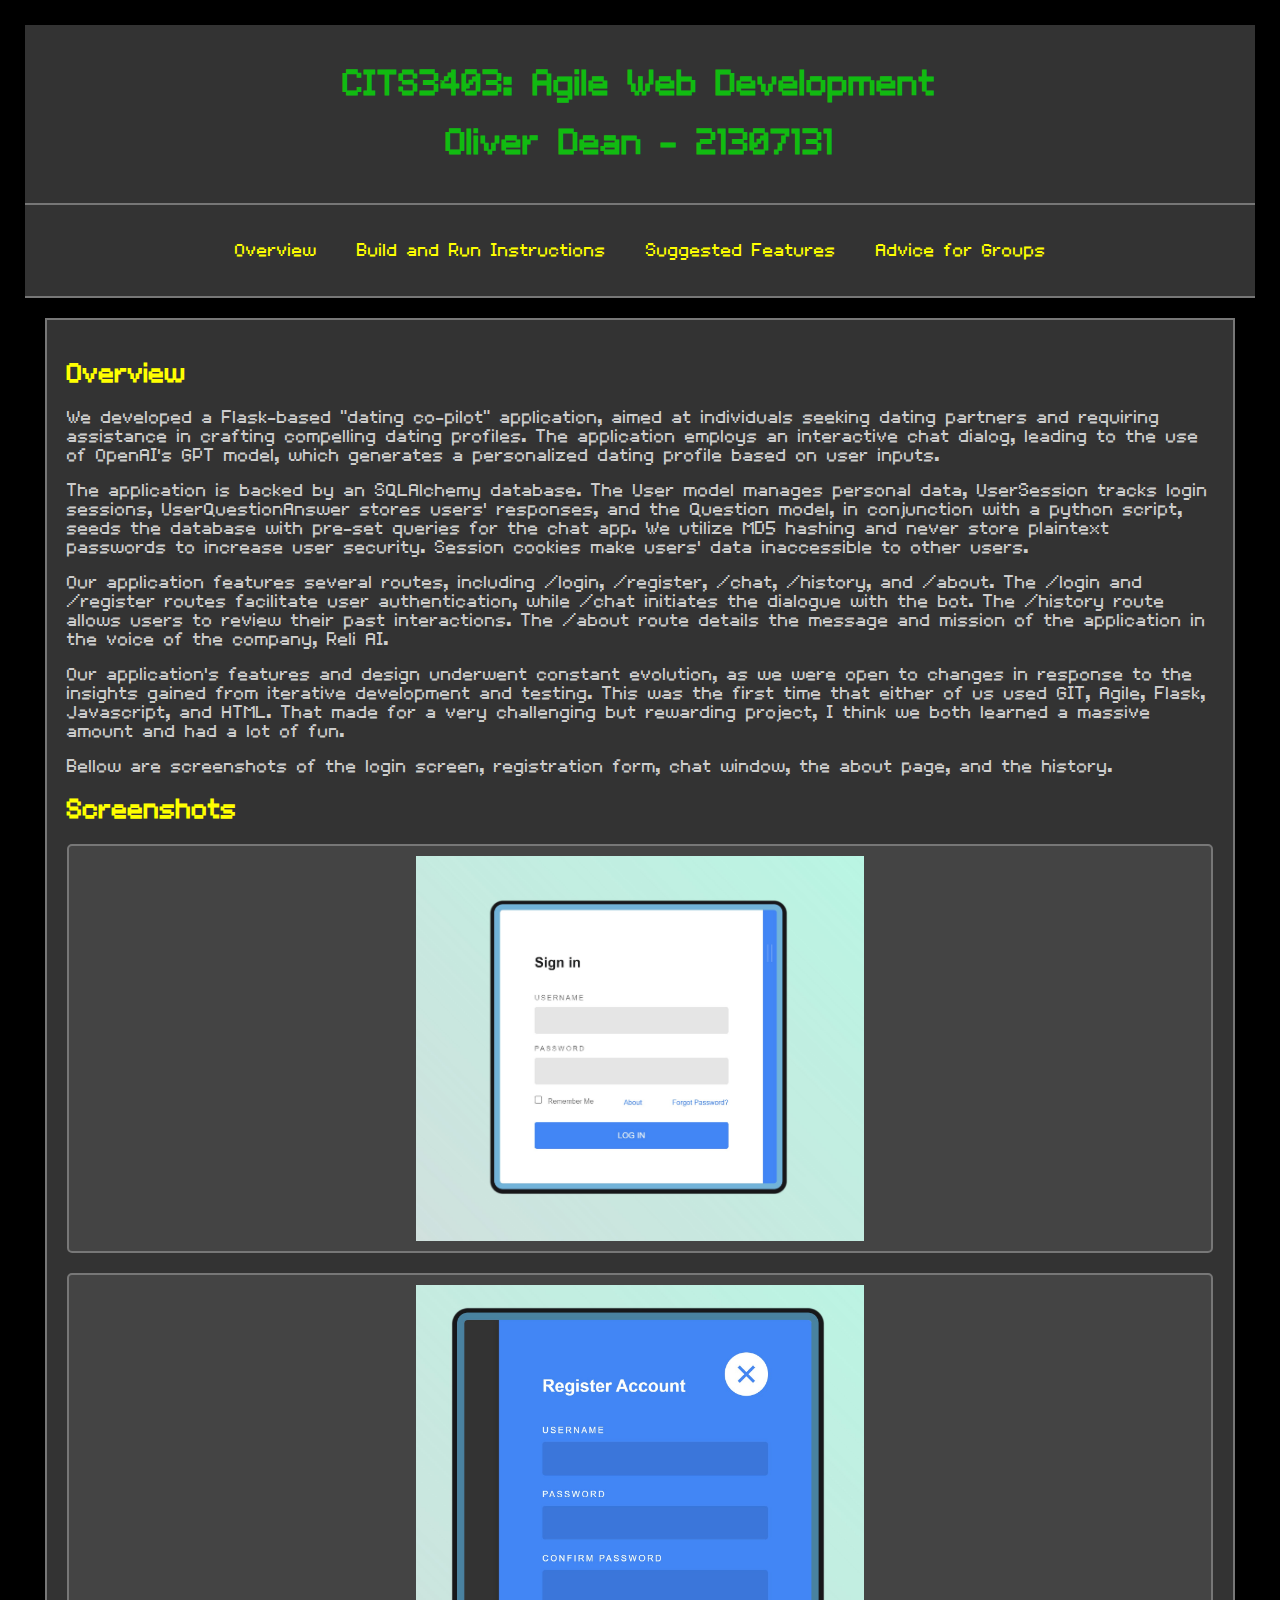
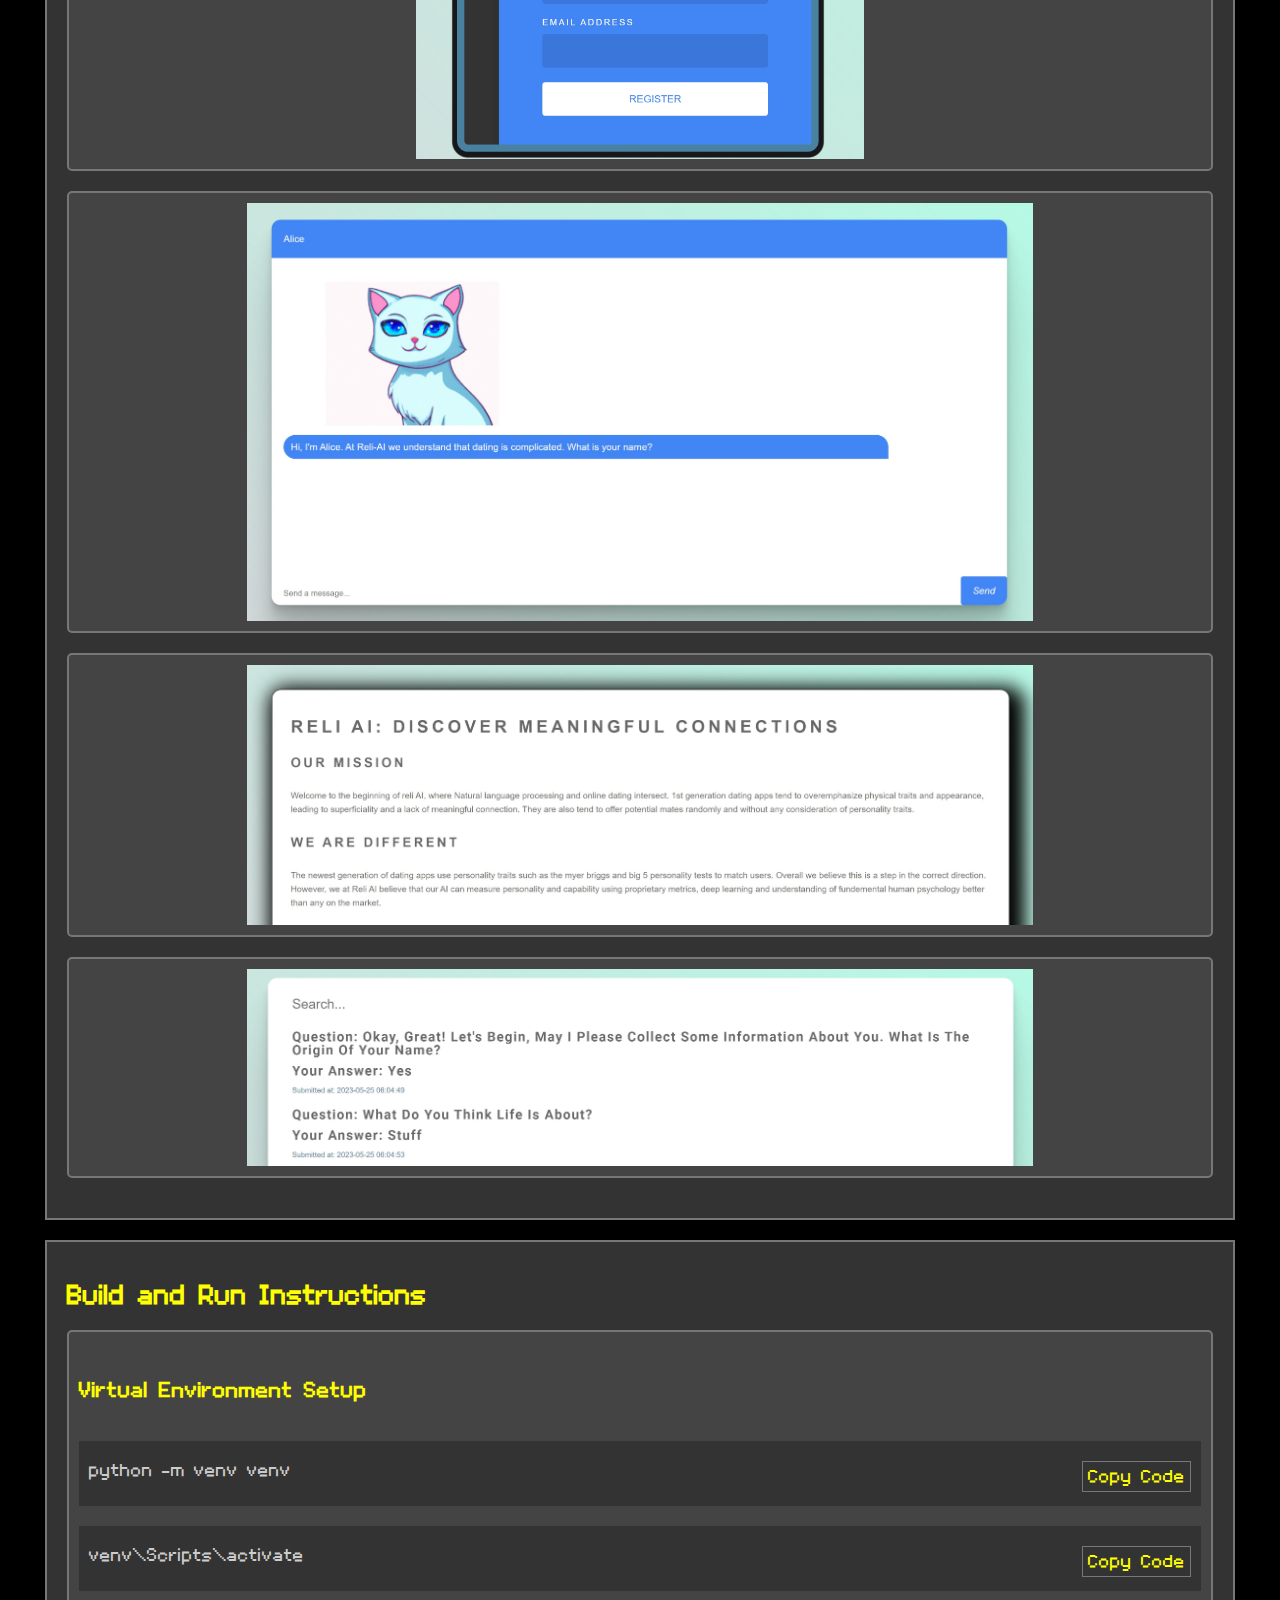
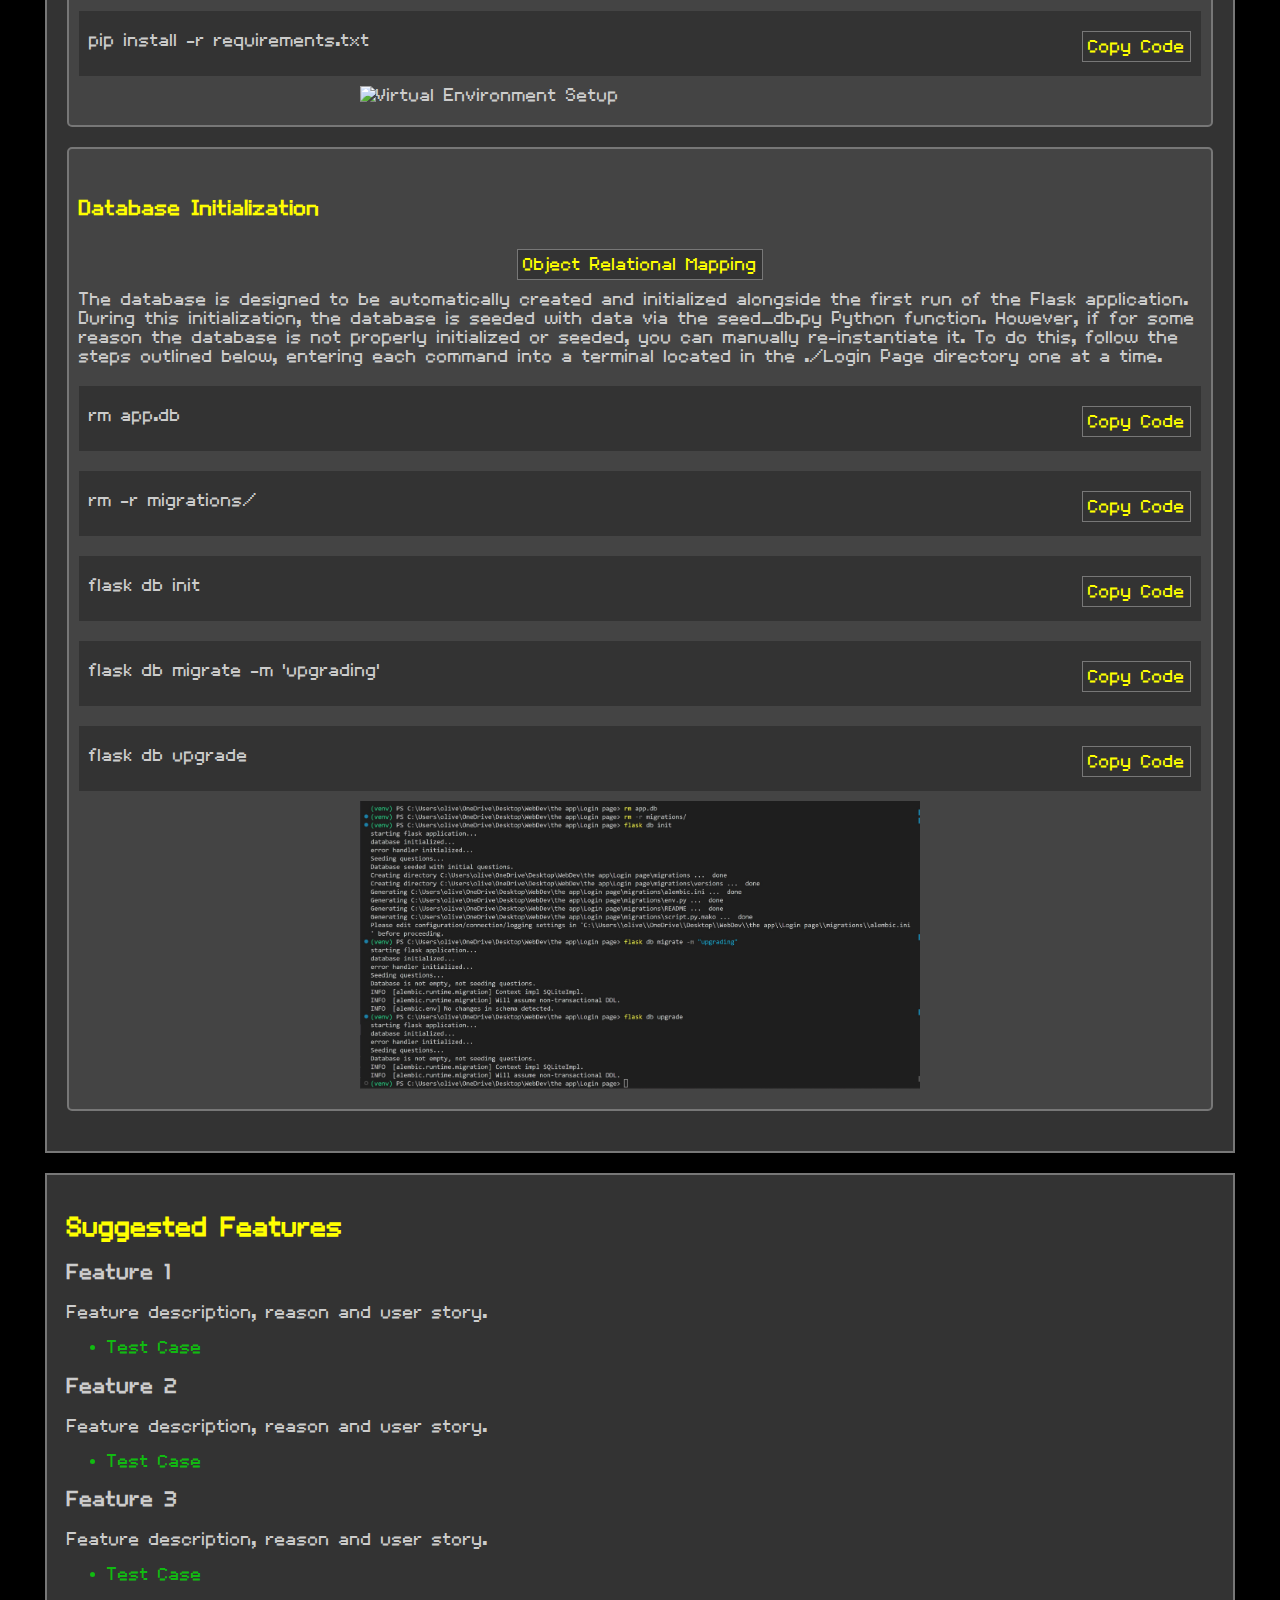
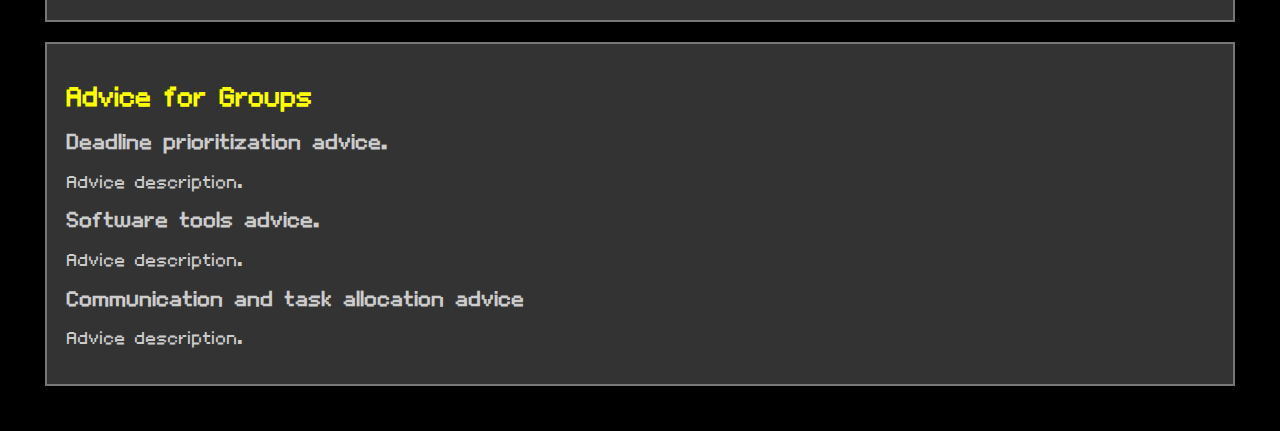
==== agileExam.html @ 93dc74da "half way" ====
<!DOCTYPE html>
<html>
<head>
    <title>Agile Exam</title>
    <meta charset="UTF-8" />
    <meta http-equiv="X-UA-Compatible" content="IE=edge" />
    <meta name="viewport" content="width=device-width, initial-scale=1.0" />
    <link rel="stylesheet" type="text/css" href="styles.css" />
    <link rel="icon" href="Alicecat.png" sizes="32x32">
    <script src="script.js" defer></script>
</head>
<body>
    <header>
        <h1>CITS3403: Agile Web Development</h1>
        <h1>Oliver Dean - 21307131</h1>
    </header>

    <nav>
        <ul>
            <li><a href="#overview">Overview</a></li>
            <li><a href="#instructions">Build and Run Instructions</a></li>
            <li><a href="#features">Suggested Features</a></li>
            <li><a href="#advice">Advice for Groups</a></li>
        </ul>
    </nav>

    <section id="overview">
        <h2 class="collapsible-title">Overview</h2>
        <div class="collapsible-content">
            <p>We developed a Flask-based "dating co-pilot" application, aimed at individuals seeking dating partners and requiring assistance in crafting compelling dating profiles. The application employs an interactive chat dialog, leading to the use of OpenAI's GPT model, which generates a personalized dating profile based on user inputs.</p>
            <p>The application is backed by an SQLAlchemy database. The User model manages personal data, UserSession tracks login sessions, UserQuestionAnswer stores users' responses, and the Question model, in conjunction with a python script, seeds the database with pre-set queries for the chat app. We utilize MD5 hashing and never store plaintext passwords to increase user security. Session cookies make users' data inaccessible to other users.</p>
            <p>Our application features several routes, including /login, /register, /chat, /history, and /about. The /login and /register routes facilitate user authentication, while /chat initiates the dialogue with the bot. The /history route allows users to review their past interactions. The /about route details the message and mission of the application in the voice of the company, Reli AI.</p>
            <p>Our application's features and design underwent constant evolution, as we were open to changes in response to the insights gained from iterative development and testing. This was the first time that either of us used GIT, Agile, Flask, Javascript, and HTML. That made for a very challenging but rewarding project, I think we both learned a massive amount and had a lot of fun.</p>
            <p>Bellow are screenshots of the login screen, registration form, chat window, the about page, and the history.</p>
            <h2 class="collapsible-title">Screenshots</h2>
            <div class="collapsible-content">
                <div class="image-container">
                    <img class="resized-image" src="Login_Page.jpg" alt="Login Screenshot">
                </div>
                <div class="image-container">
                    <img class="resized-image" src="Register_User.jpg" alt="Register Screenshot">
                </div>
                <div class="image-container">
                    <img class="resized-image-wide" src="Chat_Window.jpg" alt="Chat Screenshot">
                </div>
                <div class="image-container">
                    <img class="resized-image-wide" src="About.jpg" alt="About Screenshot">
                </div>
                <div class="image-container">
                    <img class="resized-image-wide" src="History.jpg" alt="History Screenshot">
                </div>
            </div>
        </div>   
    </section>

    <section id="instructions">
        <h2 class="collapsible-title">Build and Run Instructions</h2>
        <div class="collapsible-content">
            <div id="steps">
                <!-- Steps will be added here with JavaScript -->
            </div>
        </div>
    </section>

    <section id="features">
        <h2 class="collapsible-title">Suggested Features</h2>
        <div class="collapsible-content">
            <div id="feature1">
                <h3>Feature 1</h3>
                <p>Feature description, reason and user story.</p>
                <ul>
                    <li>Test Case</li>
                    <!-- Add more test cases as needed -->
                </ul>
            </div>
            <div id="feature2">
                <h3>Feature 2</h3>
                <p>Feature description, reason and user story.</p>
                <ul>
                    <li>Test Case</li>
                    <!-- Add more test cases as needed -->
                </ul>
            </div>
            <div id="feature3">
                <h3>Feature 3</h3>
                <p>Feature description, reason and user story.</p>
                <ul>
                    <li>Test Case</li>
                    <!-- Add more test cases as needed -->
                </ul>
            </div>
        </div>
    </section>

    <section id="advice">
        <h2 class="collapsible-title">Advice for Groups</h2>
        <div class="collapsible-content">
            <div id="advice1">
                <h3>Deadline prioritization advice.</h3>
                <p>Advice description.</p>
            </div>
            <div id="advice2">
                <h3>Software tools advice.</h3>
                <p>Advice description.</p>
            </div>
            <div id="advice3">
                <h3>Communication and task allocation advice</h3>
                <p>Advice description.</p>
            </div>
        </div>
    </section>
</body>
</html>
---- styles.css ----
@font-face {
    font-family: "Volter";
    src: url("Volter__28Goldfish_29.ttf") format("truetype");
}

body {
    font-family: "Volter", sans-serif;
    background-color: #000;
    color: #ccc;
    margin: 20px;
    padding: 5px;
}

header {
    background-color: #333;
    padding: 20px;
    border-bottom: 2px solid #777;
    text-align: center;
}

h1, h2 {
    color: #1b1;
}

nav {
    background-color: #333;
    padding: 10px;
    border-bottom: 2px solid #777;
}

nav ul {
    list-style-type: none;
    padding: 0;
    display: flex;
    justify-content: center;
    flex-wrap: wrap;
}

nav ul li {
    padding: 10px;
    margin: 0 10px;
    box-sizing: border-box;
    text-align: center;
}

nav ul li a {
    color: #ff0;
    text-decoration: none;
}

section {
    background-color: #333;
    margin: 20px;
    padding: 20px;
    border: 2px solid #777;
}

section h2 {
    color: #ff0;
}

section p, section ul {
    color: #ccc;
    margin-top: 10px;
}

section img {
    max-width: 100%;
}

section ul li {
    margin-top: 5px;
}

#instructions #steps div {
    margin-top: 20px;
}

#instructions #steps div h3 {
    color: #ff0;
}

#instructions #steps div p {
    color: #ccc;
}

#instructions #steps div img {
    max-width: 50%;
    display: block;
    margin: 10px auto;
}

#instructions #steps div button {
    display: block;
    color: #ff0;
    background-color: #333;
    border: 1px solid #777;
    margin: 10px auto;
    padding: 5px;
    cursor: pointer;
}

#instructions #steps div aside {
    color: #ccc;
    margin-top: 10px;
}

#features > div {
    margin-top: 20px;
}

#features > div ul li {
    color: #1b1;
}

#advice ul li {
    color: #b11;
}

.step {
    background-color: #444;
    margin-bottom: 20px;
    padding: 10px;
    border: 2px solid #777;
    border-radius: 5px;
}

.code-container {
    background-color: #333;
    padding: 10px;
    margin-bottom: 10px;
    position: relative;
}

.code-container p {
    white-space: pre-wrap;
}

.code-container .copy-btn {
    position: absolute;
    font-family: inherit;
    font-size: inherit;
    top: 10px;
    right: 10px;
}

.step .header {
    display: flex;
    justify-content: space-between;
    align-items: center;
}

.step aside {
    background-color: #333;
    padding: 10px;
    border-radius: 4px;
    margin-bottom: 10px;
}

.aside-button {
    font-family: inherit;
    font-size: inherit;
}

.image-container {
    background-color: #444;
    margin-bottom: 20px;
    padding: 10px;
    border: 2px solid #777;
    border-radius: 5px;
    display: flex;
    justify-content: center;
}

.resized-image {
    width: 40%;
}

.resized-image-wide {
    width: 70%;
}

.collapsible-title {
    transition: color 0.3s ease;
}

.collapsible-title:hover {
    color: blue;
}
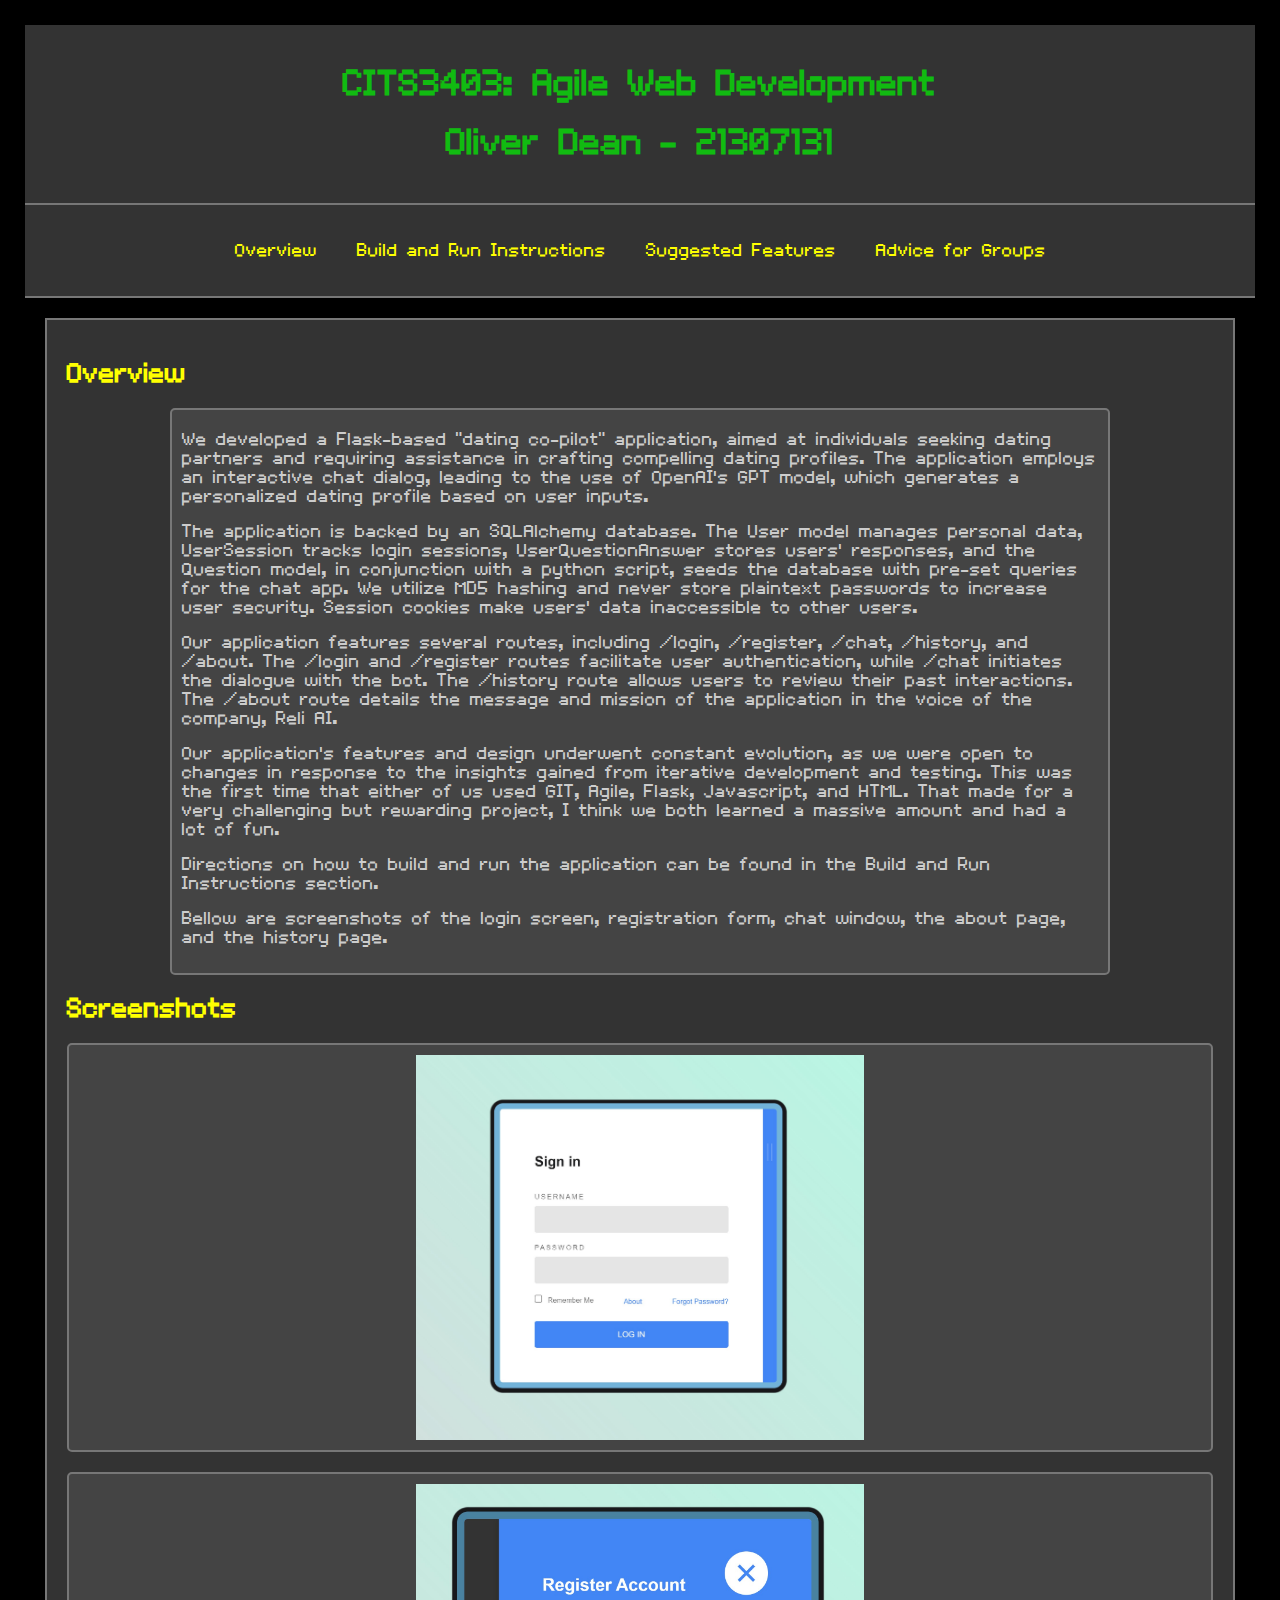
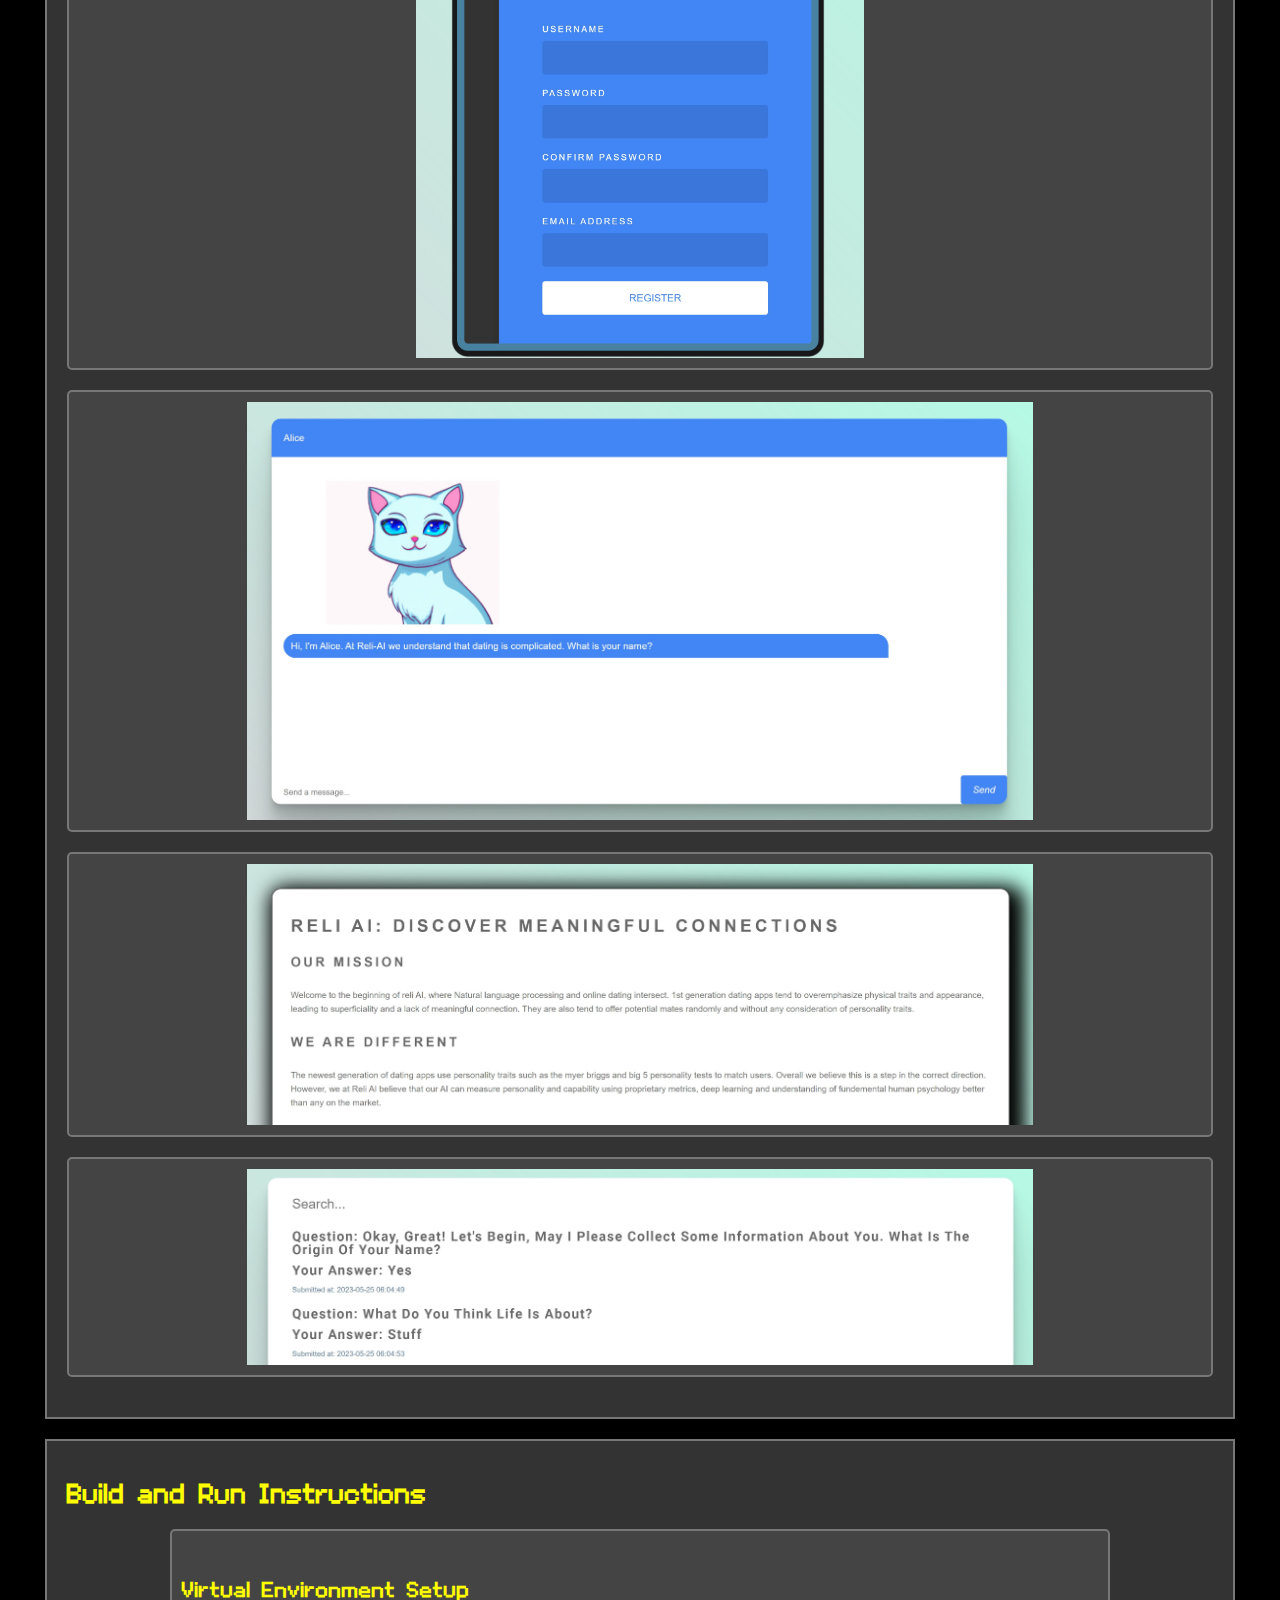
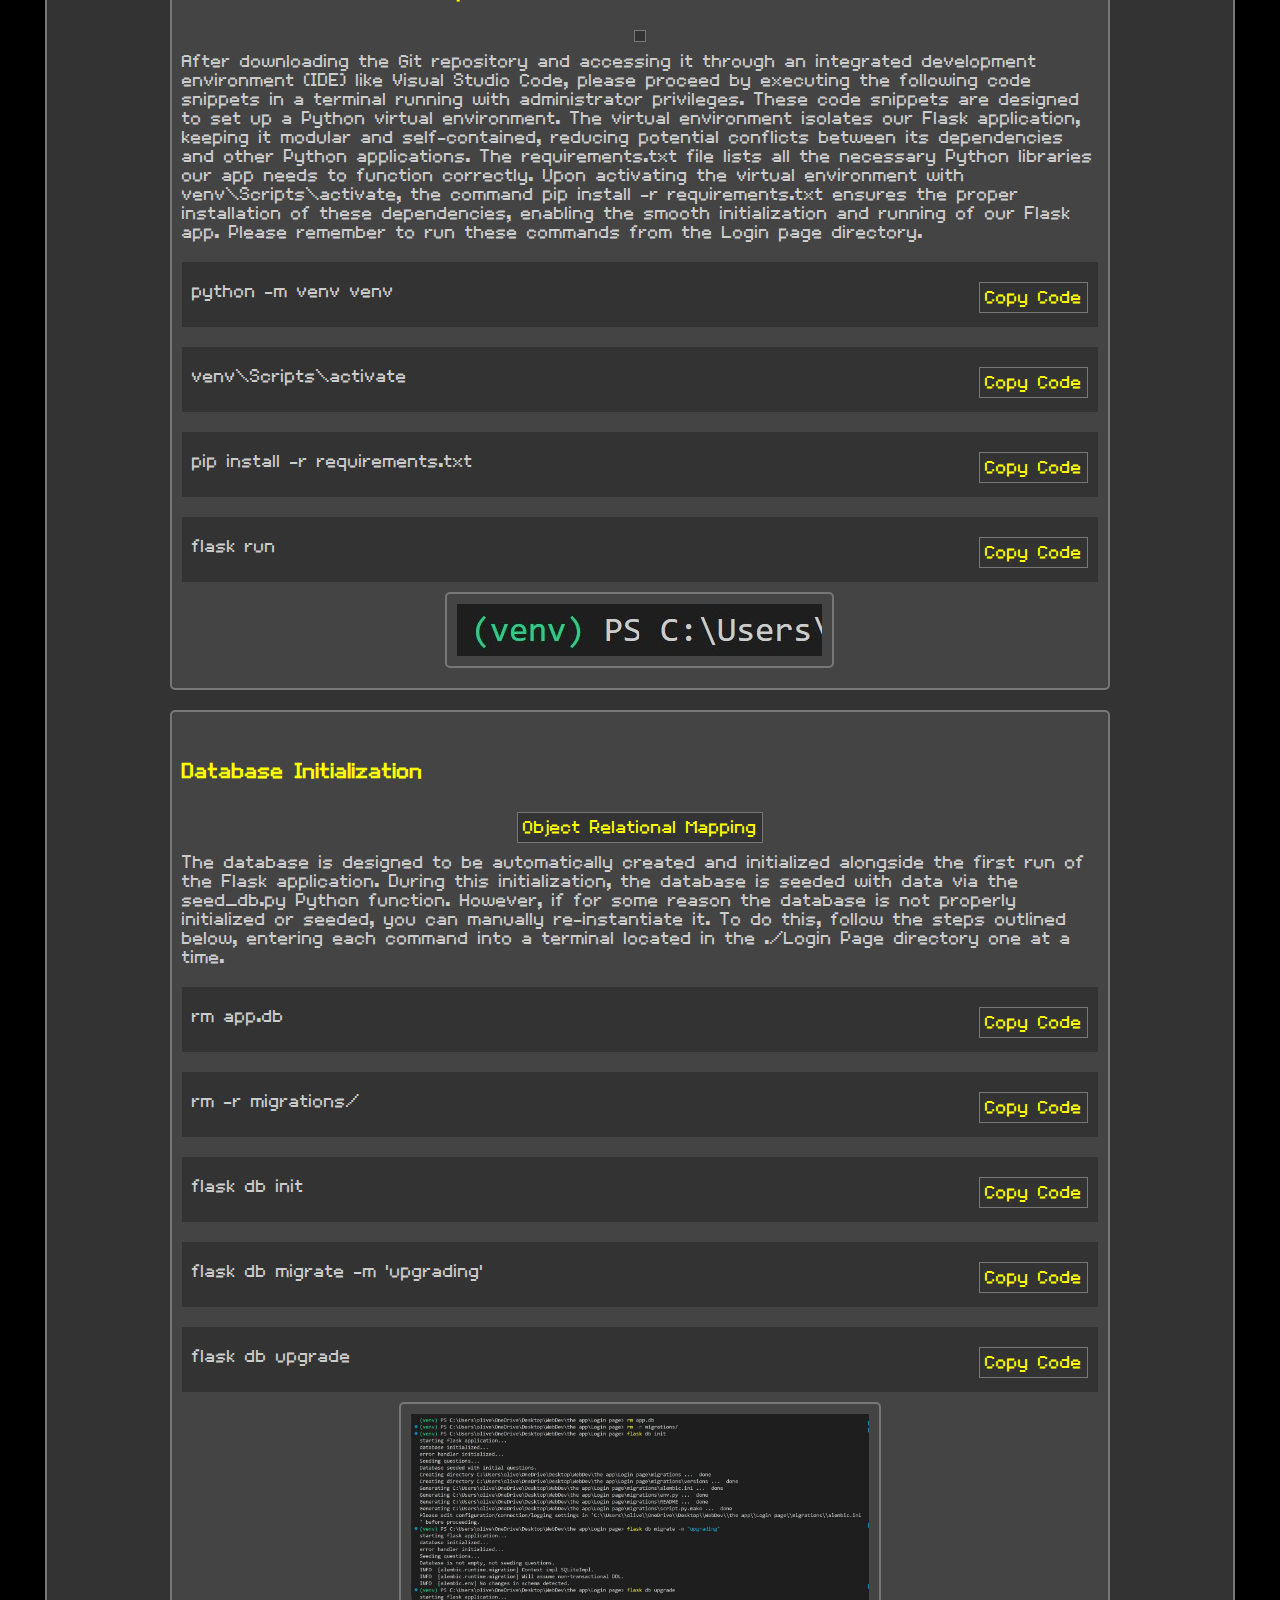
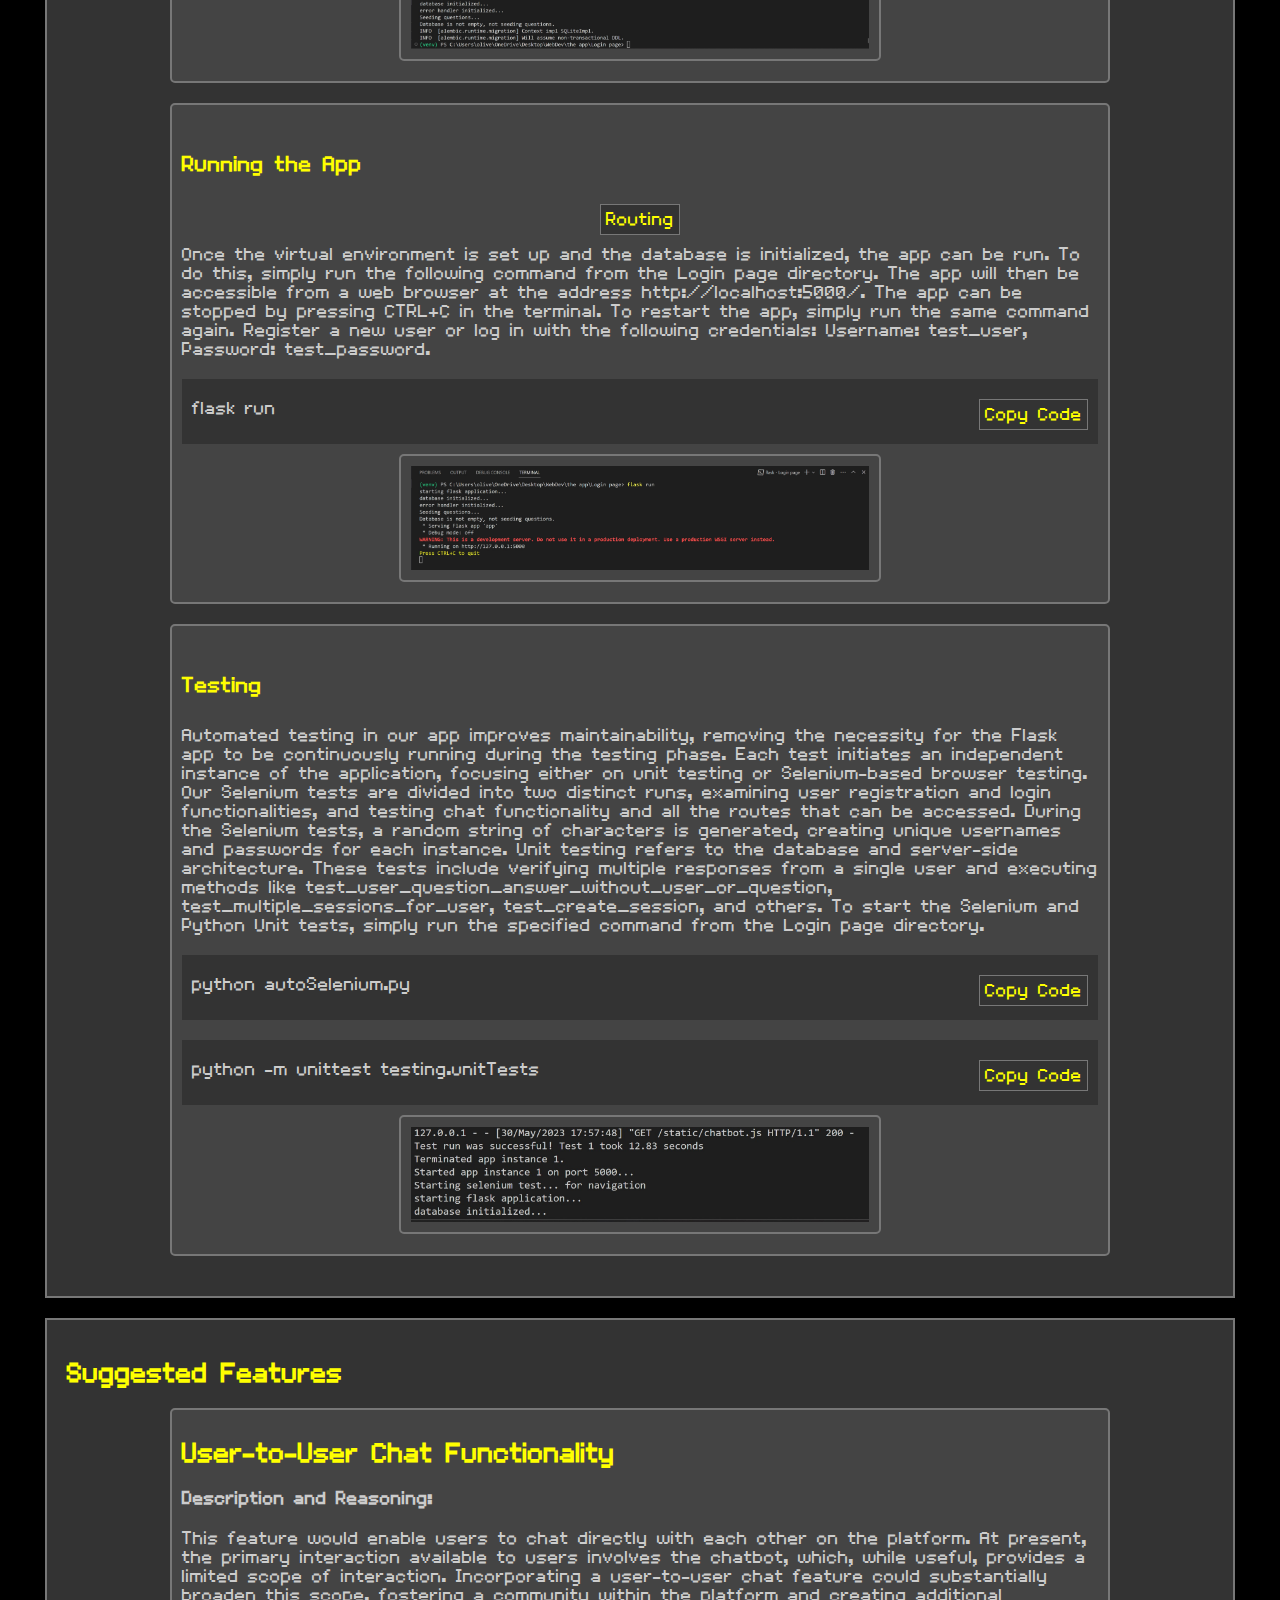
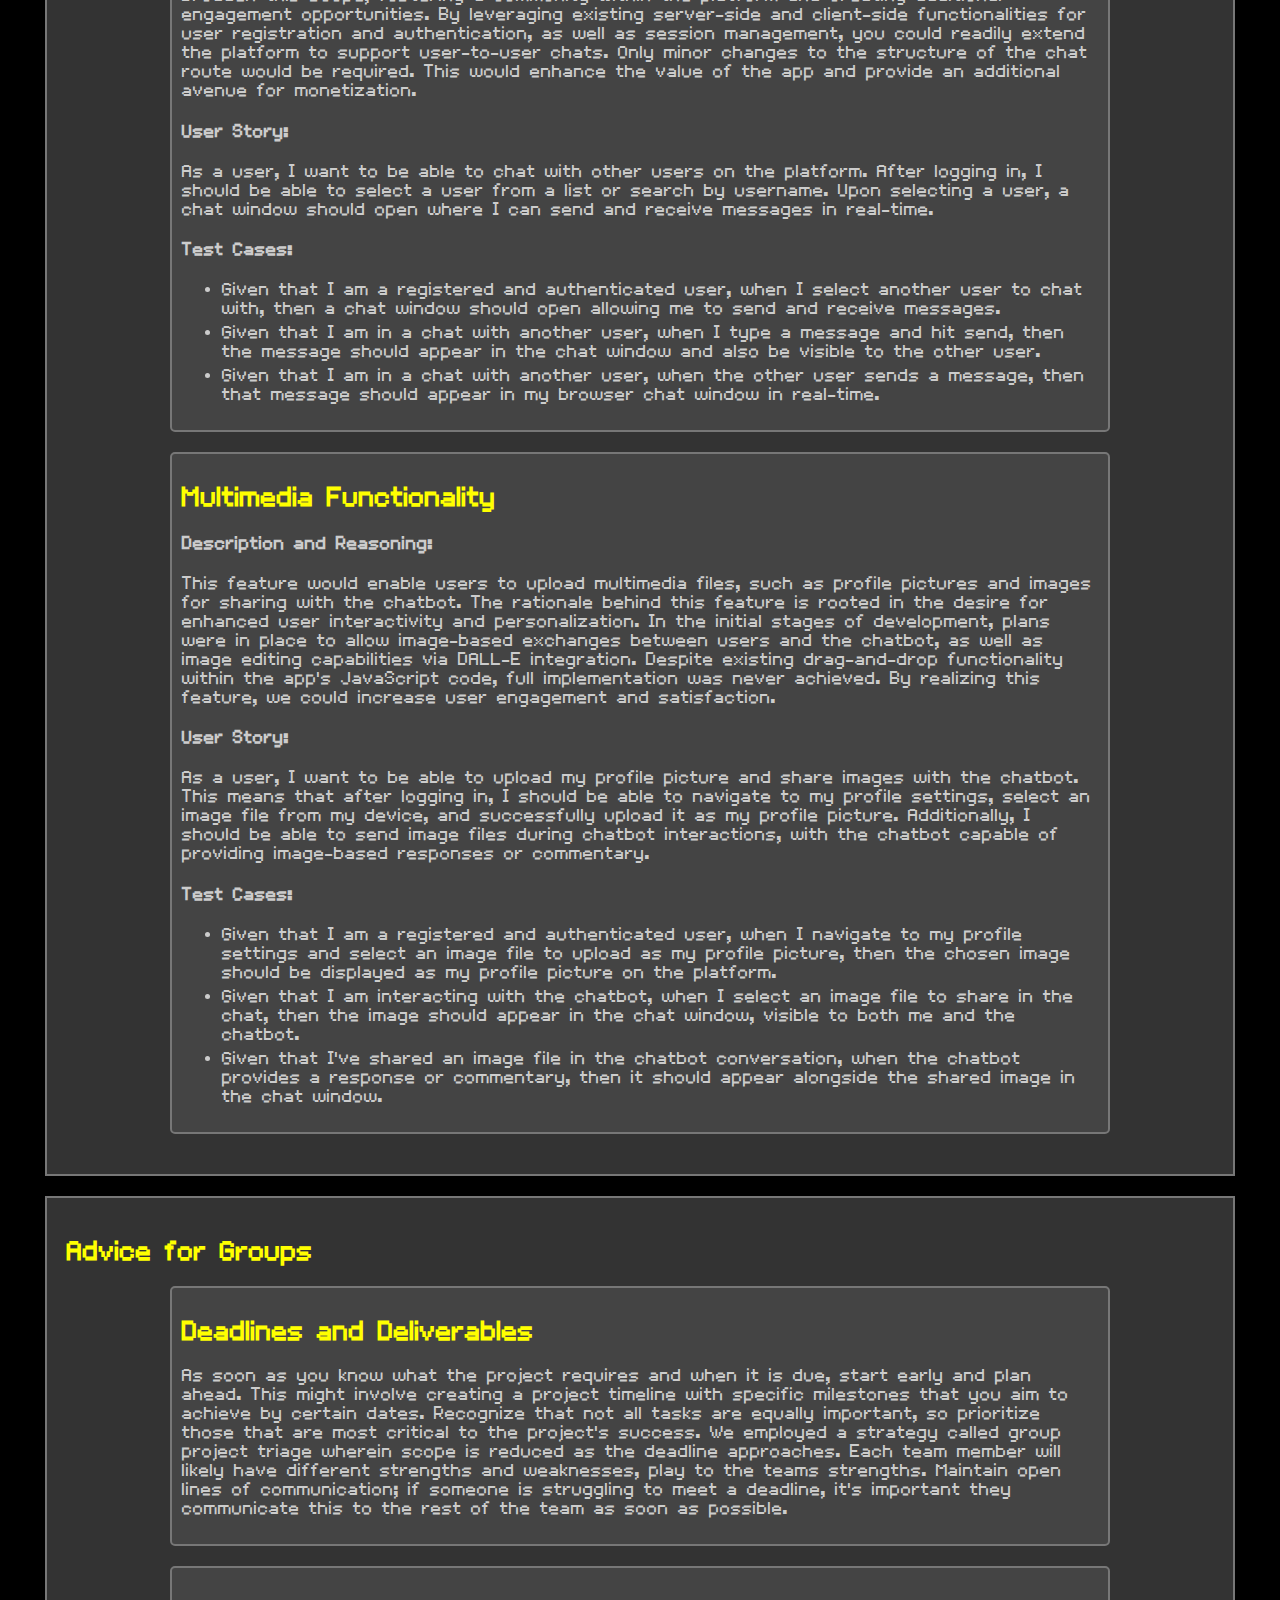
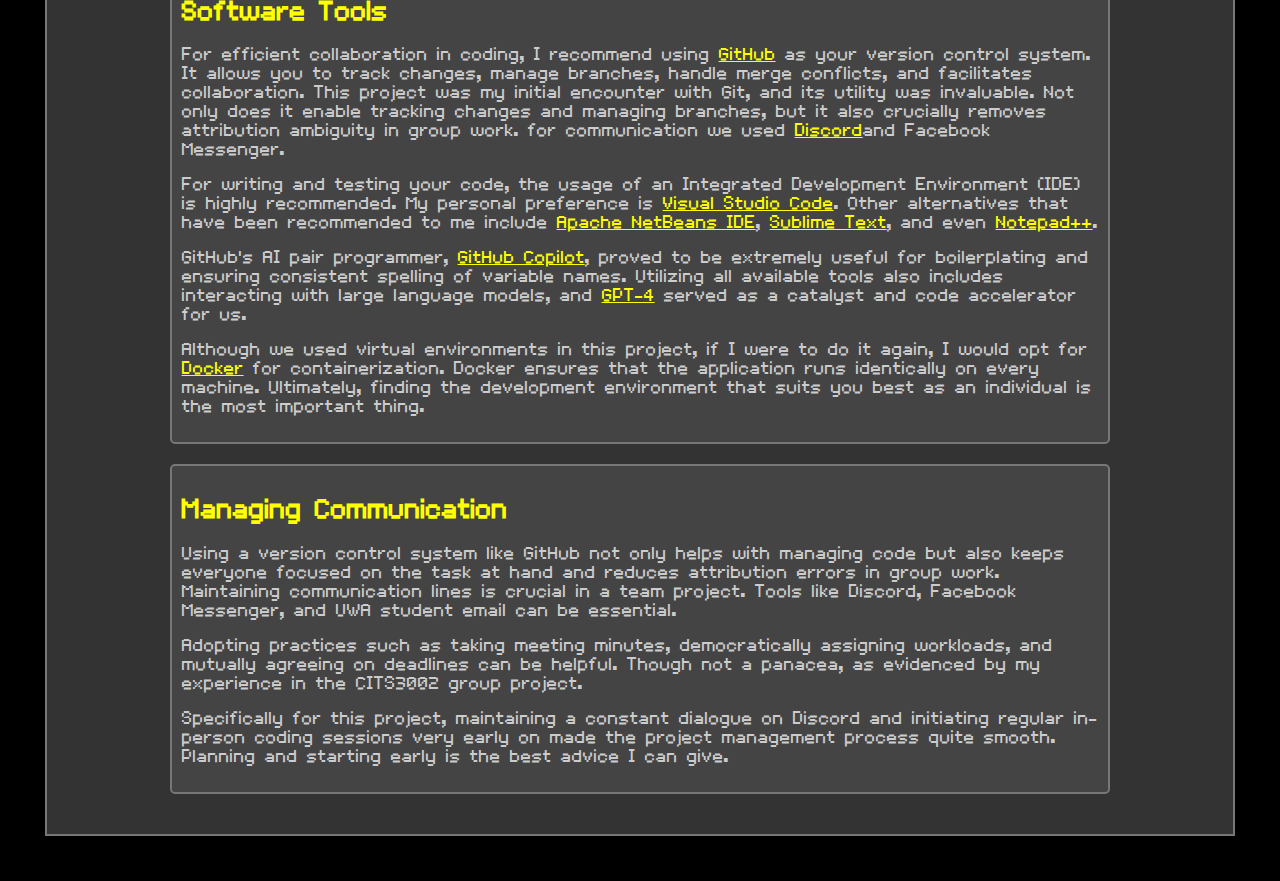
==== commit 4876bdb8: "fin" ====
--- a/agileExam.html
+++ b/agileExam.html
@@ -1,12 +1,13 @@
 <!DOCTYPE html>
-<html>
+<!-- Oliver Dean 21307131 -->
+<html lang="en">
 <head>
     <title>Agile Exam</title>
-    <meta charset="UTF-8" />
-    <meta http-equiv="X-UA-Compatible" content="IE=edge" />
-    <meta name="viewport" content="width=device-width, initial-scale=1.0" />
-    <link rel="stylesheet" type="text/css" href="styles.css" />
+    <meta charset="UTF-8">
+    <meta http-equiv="X-UA-Compatible" content="IE=edge">
+    <meta name="viewport" content="width=device-width, initial-scale=1.0">
     <link rel="icon" href="Alicecat.png" sizes="32x32">
+    <link rel="stylesheet" type="text/css" href="styles.css">
     <script src="script.js" defer></script>
 </head>
 <body>
@@ -27,11 +28,14 @@
     <section id="overview">
         <h2 class="collapsible-title">Overview</h2>
         <div class="collapsible-content">
-            <p>We developed a Flask-based "dating co-pilot" application, aimed at individuals seeking dating partners and requiring assistance in crafting compelling dating profiles. The application employs an interactive chat dialog, leading to the use of OpenAI's GPT model, which generates a personalized dating profile based on user inputs.</p>
-            <p>The application is backed by an SQLAlchemy database. The User model manages personal data, UserSession tracks login sessions, UserQuestionAnswer stores users' responses, and the Question model, in conjunction with a python script, seeds the database with pre-set queries for the chat app. We utilize MD5 hashing and never store plaintext passwords to increase user security. Session cookies make users' data inaccessible to other users.</p>
-            <p>Our application features several routes, including /login, /register, /chat, /history, and /about. The /login and /register routes facilitate user authentication, while /chat initiates the dialogue with the bot. The /history route allows users to review their past interactions. The /about route details the message and mission of the application in the voice of the company, Reli AI.</p>
-            <p>Our application's features and design underwent constant evolution, as we were open to changes in response to the insights gained from iterative development and testing. This was the first time that either of us used GIT, Agile, Flask, Javascript, and HTML. That made for a very challenging but rewarding project, I think we both learned a massive amount and had a lot of fun.</p>
-            <p>Bellow are screenshots of the login screen, registration form, chat window, the about page, and the history.</p>
+            <div class="step">
+                <p>We developed a Flask-based "dating co-pilot" application, aimed at individuals seeking dating partners and requiring assistance in crafting compelling dating profiles. The application employs an interactive chat dialog, leading to the use of OpenAI's GPT model, which generates a personalized dating profile based on user inputs.</p>
+                <p>The application is backed by an SQLAlchemy database. The User model manages personal data, UserSession tracks login sessions, UserQuestionAnswer stores users' responses, and the Question model, in conjunction with a python script, seeds the database with pre-set queries for the chat app. We utilize MD5 hashing and never store plaintext passwords to increase user security. Session cookies make users' data inaccessible to other users.</p>
+                <p>Our application features several routes, including /login, /register, /chat, /history, and /about. The /login and /register routes facilitate user authentication, while /chat initiates the dialogue with the bot. The /history route allows users to review their past interactions. The /about route details the message and mission of the application in the voice of the company, Reli AI.</p>
+                <p>Our application's features and design underwent constant evolution, as we were open to changes in response to the insights gained from iterative development and testing. This was the first time that either of us used GIT, Agile, Flask, Javascript, and HTML. That made for a very challenging but rewarding project, I think we both learned a massive amount and had a lot of fun.</p>
+                <p>Directions on how to build and run the application can be found in the Build and Run Instructions section.</p>
+                <p>Bellow are screenshots of the login screen, registration form, chat window, the about page, and the history page.</p>
+            </div>
             <h2 class="collapsible-title">Screenshots</h2>
             <div class="collapsible-content">
                 <div class="image-container">
@@ -65,48 +69,94 @@
     <section id="features">
         <h2 class="collapsible-title">Suggested Features</h2>
         <div class="collapsible-content">
-            <div id="feature1">
-                <h3>Feature 1</h3>
-                <p>Feature description, reason and user story.</p>
-                <ul>
-                    <li>Test Case</li>
-                    <!-- Add more test cases as needed -->
-                </ul>
+            <div id="feature1" class="step">
+                <h2>User-to-User Chat Functionality</h2>
+                <div>
+                    <h4>Description and Reasoning:</h4>
+                    <p>
+                        This feature would enable users to chat directly with each other on the platform. At present, the primary interaction available to users involves the chatbot, which, while useful, provides a limited scope of interaction. Incorporating a user-to-user chat feature could substantially broaden this scope, fostering a community within the platform and creating additional engagement opportunities. By leveraging existing server-side and client-side functionalities for user registration and authentication, as well as session management, you could readily extend the platform to support user-to-user chats. Only minor changes to the structure of the chat route would be required. This would enhance the value of the app and provide an additional avenue for monetization.
+                    </p>
+                </div>
+                <div>
+                    <h4>User Story:</h4>
+                    <p>
+                        As a user, I want to be able to chat with other users on the platform. After logging in, I should be able to select a user from a list or search by username. Upon selecting a user, a chat window should open where I can send and receive messages in real-time.
+                    </p>
+                </div>
+                <div>
+                    <h4>Test Cases:</h4>
+                    <ul>
+                        <li>Given that I am a registered and authenticated user, when I select another user to chat with, then a chat window should open allowing me to send and receive messages.</li>
+                        <li>Given that I am in a chat with another user, when I type a message and hit send, then the message should appear in the chat window and also be visible to the other user.</li>
+                        <li>Given that I am in a chat with another user, when the other user sends a message, then that message should appear in my browser chat window in real-time.</li>
+                    </ul>
+                </div>
             </div>
-            <div id="feature2">
-                <h3>Feature 2</h3>
-                <p>Feature description, reason and user story.</p>
-                <ul>
-                    <li>Test Case</li>
-                    <!-- Add more test cases as needed -->
-                </ul>
+            <div id="feature2" class="step">
+                <h2>Multimedia Functionality</h2>
+                <div>
+                    <h4>Description and Reasoning:</h4>
+                    <p>
+                        This feature would enable users to upload multimedia files, such as profile pictures and images for sharing with the chatbot. The rationale behind this feature is rooted in the desire for enhanced user interactivity and personalization. In the initial stages of development, plans were in place to allow image-based exchanges between users and the chatbot, as well as image editing capabilities via DALL-E integration. Despite existing drag-and-drop functionality within the app's JavaScript code, full implementation was never achieved. By realizing this feature, we could increase user engagement and satisfaction.
+                    </p>
+                </div>
+                <div>
+                    <h4>User Story:</h4>
+                    <p>
+                        As a user, I want to be able to upload my profile picture and share images with the chatbot. This means that after logging in, I should be able to navigate to my profile settings, select an image file from my device, and successfully upload it as my profile picture. Additionally, I should be able to send image files during chatbot interactions, with the chatbot capable of providing image-based responses or commentary.
+                    </p>
+                </div>
+                <div>
+                    <h4>Test Cases:</h4>
+                    <ul>
+                        <li>Given that I am a registered and authenticated user, when I navigate to my profile settings and select an image file to upload as my profile picture, then the chosen image should be displayed as my profile picture on the platform.</li>
+                        <li>Given that I am interacting with the chatbot, when I select an image file to share in the chat, then the image should appear in the chat window, visible to both me and the chatbot.</li>
+                        <li>Given that I've shared an image file in the chatbot conversation, when the chatbot provides a response or commentary, then it should appear alongside the shared image in the chat window.</li>
+                    </ul>
+                </div>
             </div>
-            <div id="feature3">
-                <h3>Feature 3</h3>
-                <p>Feature description, reason and user story.</p>
-                <ul>
-                    <li>Test Case</li>
-                    <!-- Add more test cases as needed -->
-                </ul>
-            </div>
+            
         </div>
     </section>
 
     <section id="advice">
         <h2 class="collapsible-title">Advice for Groups</h2>
         <div class="collapsible-content">
-            <div id="advice1">
-                <h3>Deadline prioritization advice.</h3>
-                <p>Advice description.</p>
+            <div id="advice1" class="step">
+                <h2>Deadlines and Deliverables</h2>
+                <p>
+                As soon as you know what the project requires and when it is due, start early and plan ahead. This might involve creating a project timeline with specific milestones that you aim to achieve by certain dates. Recognize that not all tasks are equally important, so prioritize those that are most critical to the project's success. We employed a strategy called group project triage wherein scope is reduced as the deadline approaches. Each team member will likely have different strengths and weaknesses, play to the teams strengths. Maintain open lines of communication; if someone is struggling to meet a deadline, it's important they communicate this to the rest of the team as soon as possible.
+                </p>
             </div>
-            <div id="advice2">
-                <h3>Software tools advice.</h3>
-                <p>Advice description.</p>
+            
+            <div id="advice2" class="step">
+                <h2>Software Tools</h2>
+                <p>
+                For efficient collaboration in coding, I recommend using <a href="https://github.com/">GitHub</a> as your version control system. It allows you to track changes, manage branches, handle merge conflicts, and facilitates collaboration. This project was my initial encounter with Git, and its utility was invaluable. Not only does it enable tracking changes and managing branches, but it also crucially removes attribution ambiguity in group work. for communication we used <a href="https://discord.com/">Discord</a>and Facebook Messenger.
+                </p>
+                <p>
+                For writing and testing your code, the usage of an Integrated Development Environment (IDE) is highly recommended. My personal preference is <a href="https://code.visualstudio.com/">Visual Studio Code</a>. Other alternatives that have been recommended to me include <a href="https://netbeans.apache.org/">Apache NetBeans IDE</a>, <a href="https://www.sublimetext.com/">Sublime Text</a>, and even <a href="https://notepad-plus-plus.org/">Notepad++</a>.
+                </p>
+                <p>
+                GitHub's AI pair programmer, <a href="https://copilot.github.com/">GitHub Copilot</a>, proved to be extremely useful for boilerplating and ensuring consistent spelling of variable names. Utilizing all available tools also includes interacting with large language models, and <a href="https://chat.openai.com/">GPT-4</a> served as a catalyst and code accelerator for us.
+                </p>
+                <p>
+                Although we used virtual environments in this project, if I were to do it again, I would opt for <a href="https://www.docker.com/">Docker</a> for containerization. Docker ensures that the application runs identically on every machine. Ultimately, finding the development environment that suits you best as an individual is the most important thing.
+                </p>
             </div>
-            <div id="advice3">
-                <h3>Communication and task allocation advice</h3>
-                <p>Advice description.</p>
+            <div id="advice3" class="step">
+                <h2>Managing Communication</h2>
+                <p>
+                Using a version control system like GitHub not only helps with managing code but also keeps everyone focused on the task at hand and reduces attribution errors in group work. Maintaining communication lines is crucial in a team project. Tools like Discord, Facebook Messenger, and UWA student email can be essential.
+                </p>
+                <p>
+                Adopting practices such as taking meeting minutes, democratically assigning workloads, and mutually agreeing on deadlines can be helpful. Though not a panacea, as evidenced by my experience in the CITS3002 group project.
+                </p>
+                <p>
+                Specifically for this project, maintaining a constant dialogue on Discord and initiating regular in-person coding sessions very early on made the project management process quite smooth. Planning and starting early is the best advice I can give.
+                </p>
             </div>
+            
         </div>
     </section>
 </body>
--- a/styles.css
+++ b/styles.css
@@ -110,7 +110,7 @@
 }
 
 #features > div ul li {
-    color: #1b1;
+    margin-top: 5px;
 }
 
 #advice ul li {
@@ -119,11 +119,13 @@
 
 .step {
     background-color: #444;
-    margin-bottom: 20px;
+    margin: 0 auto 20px auto; 
     padding: 10px;
     border: 2px solid #777;
     border-radius: 5px;
+    width: 80%;
 }
+
 
 .code-container {
     background-color: #333;
@@ -185,5 +187,12 @@
 }
 
 .collapsible-title:hover {
-    color: blue;
+    color: #1b1;
 }
+
+a:link {
+    color: #ff0;
+}
+a:visited {
+    color: #1b1;
+}